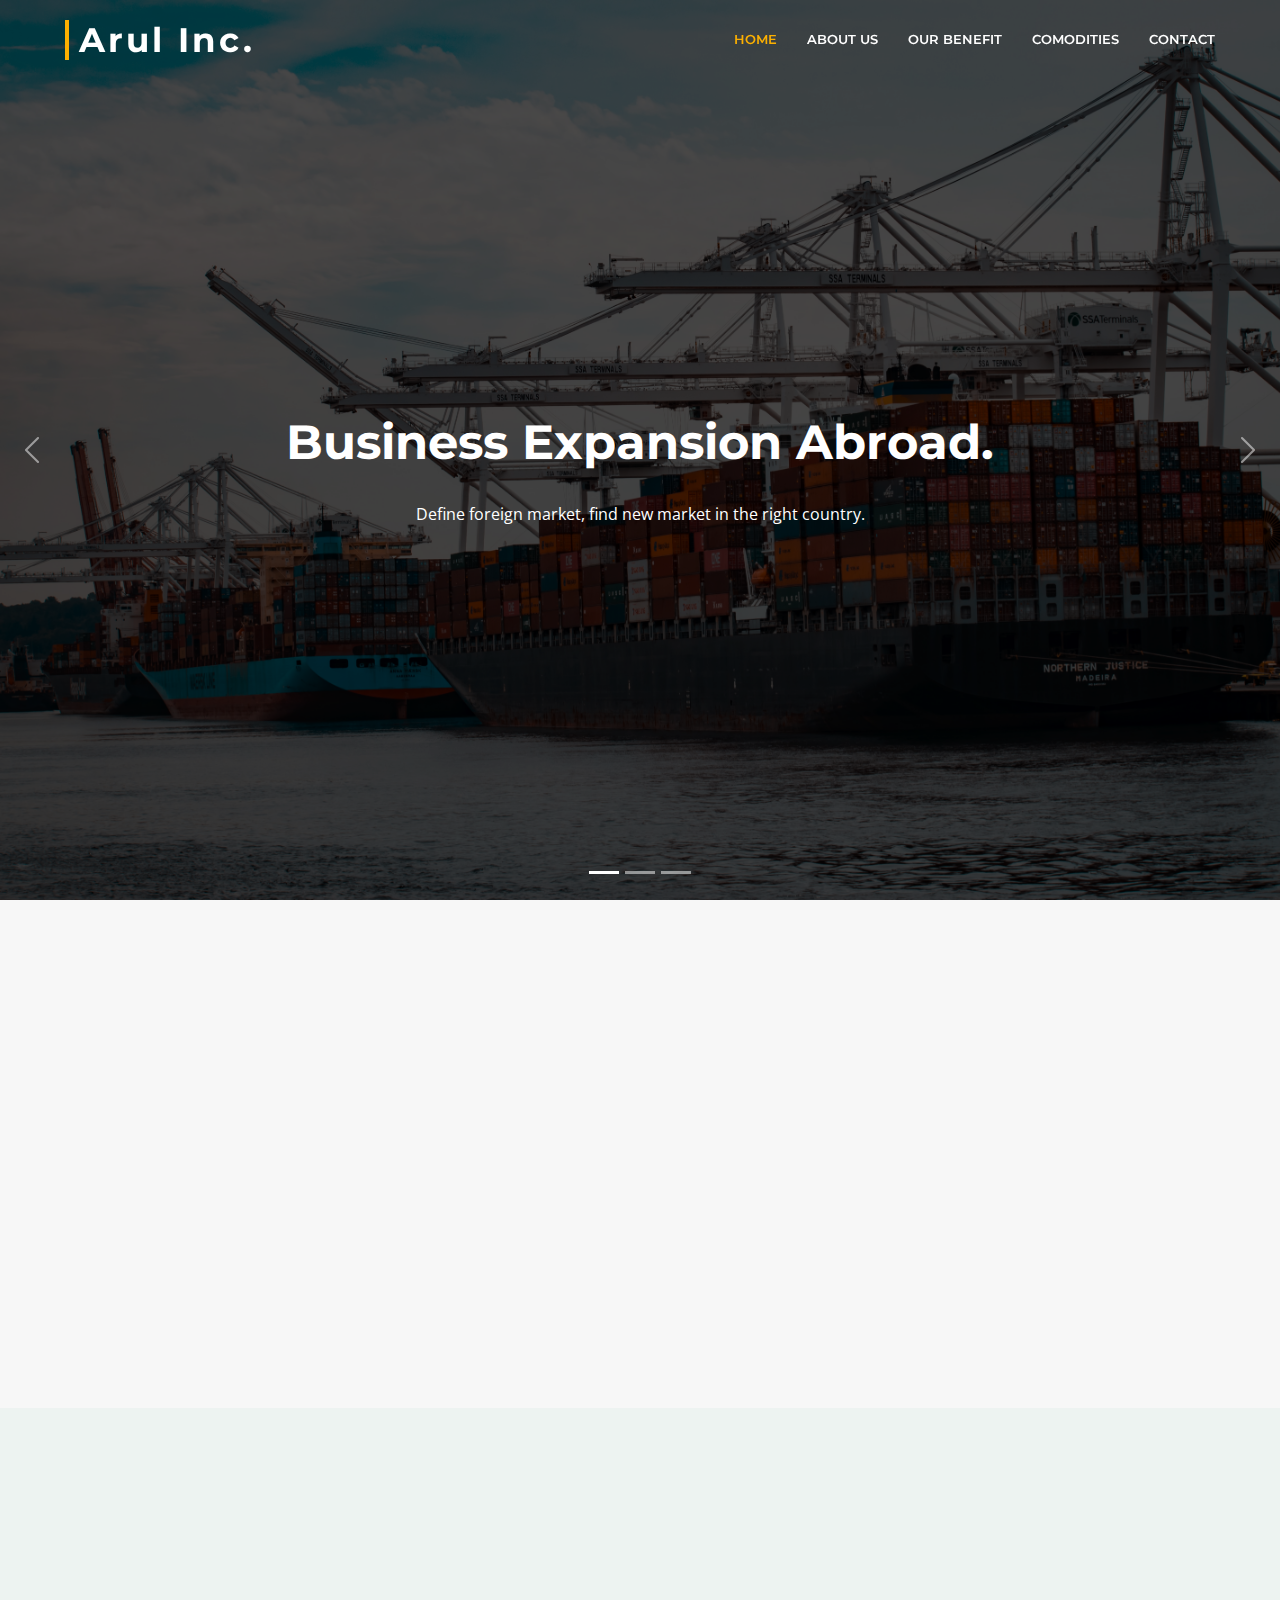
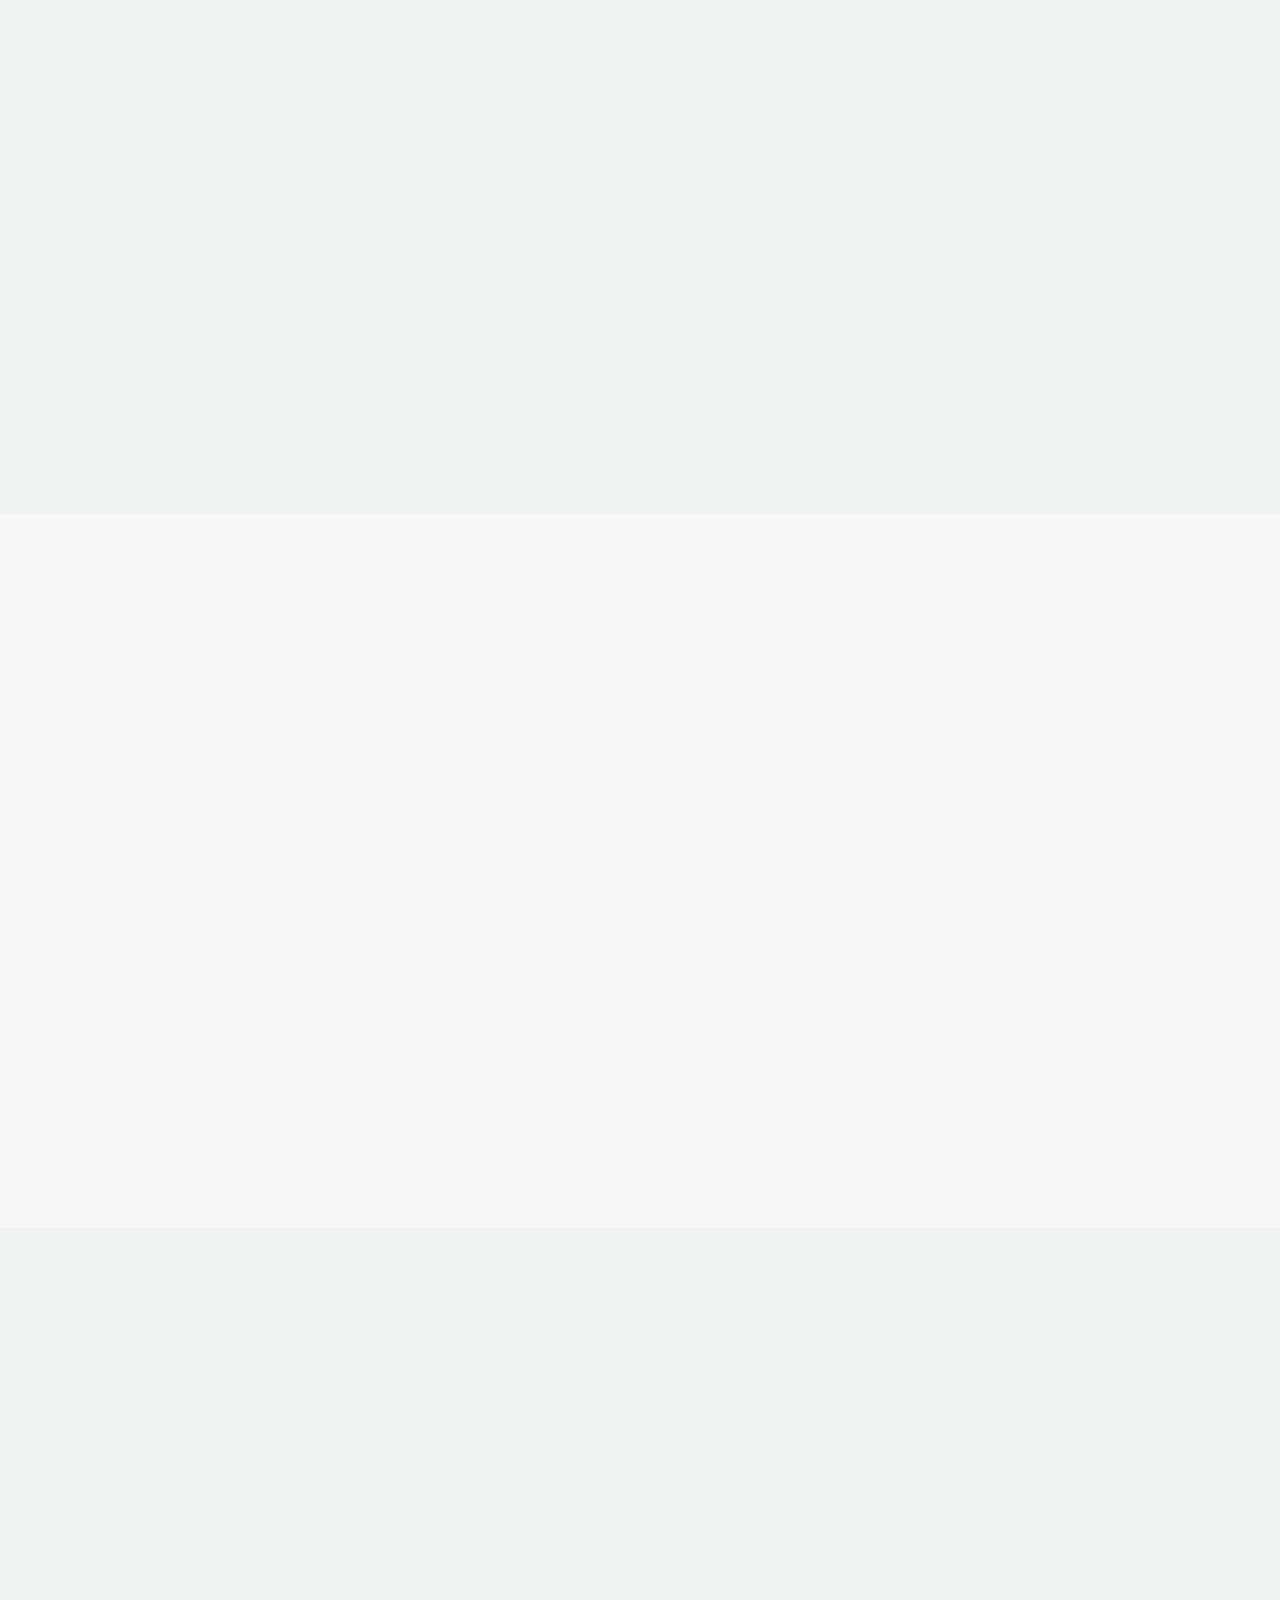
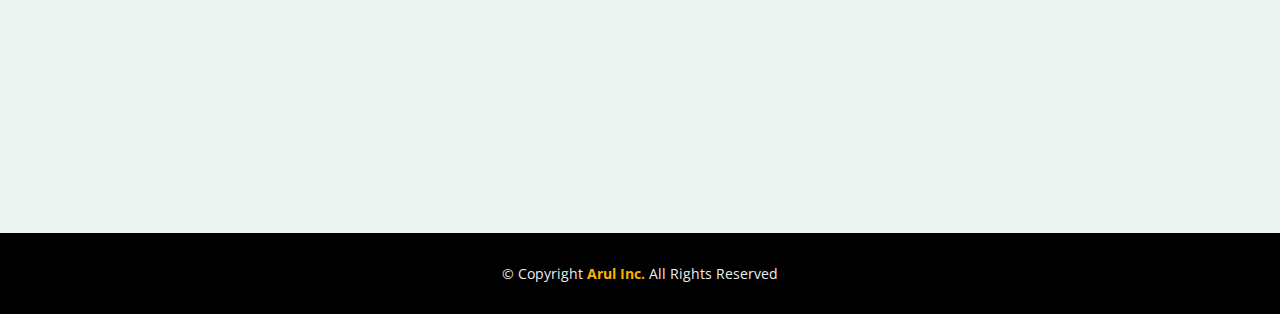
==== index.html @ d1e9e8c3 "first-commit" ====
<!DOCTYPE html>
<html lang="en">

<head>
  <meta charset="utf-8">
  <meta content="width=device-width, initial-scale=1.0" name="viewport">

  <title>BizPage Bootstrap Template</title>
  <meta content="" name="description">
  <meta content="" name="keywords">

  <!-- Favicons -->
  <link href="assets/img/favicon.png" rel="icon">
  <link href="assets/img/apple-touch-icon.png" rel="apple-touch-icon">

  <!-- Google Fonts -->
  <link href="https://fonts.googleapis.com/css?family=Open+Sans:300,300i,400,400i,700,700i|Montserrat:300,400,500,700" rel="stylesheet">

  <!-- Vendor CSS Files -->
  <link href="assets/vendor/animate.css/animate.min.css" rel="stylesheet">
  <link href="assets/vendor/aos/aos.css" rel="stylesheet">
  <link href="assets/vendor/bootstrap/css/bootstrap.min.css" rel="stylesheet">
  <link href="assets/vendor/bootstrap-icons/bootstrap-icons.css" rel="stylesheet">
  <link href="assets/vendor/glightbox/css/glightbox.min.css" rel="stylesheet">
  <link href="assets/vendor/swiper/swiper-bundle.min.css" rel="stylesheet">

  <!-- Fa icon -->
  <script src="https://kit.fontawesome.com/c8921dedeb.js" crossorigin="anonymous"></script>

  <!-- Template Main CSS File -->
  <link href="assets/css/style.css" rel="stylesheet">

  <!-- =======================================================
  * Template Name: BizPage - v5.8.0
  * Template URL: https://bootstrapmade.com/bizpage-bootstrap-business-template/
  * Author: BootstrapMade.com
  * License: https://bootstrapmade.com/license/
  ======================================================== -->
</head>

<body>

  <!-- ======= Header ======= -->
  <header id="header" class="fixed-top d-flex align-items-center header-transparent">
    <div class="container-fluid">

      <div class="row justify-content-center align-items-center">
        <div class="col-xl-11 d-flex align-items-center justify-content-between">
          <h1 class="logo"><a href="index.html">Arul Inc.</a></h1>
          <!-- Uncomment below if you prefer to use an image logo -->
          <!-- <a href="index.html" class="logo"><img src="assets/img/logo.png" alt="" class="img-fluid"></a>-->

          <nav id="navbar" class="navbar">
            <ul>
              <li><a class="nav-link scrollto active" href="#hero">Home</a></li>
              <li><a class="nav-link scrollto" href="#about">About us </a></li>
              <li><a class="nav-link scrollto" href="#why-us">Our Benefit</a></li>
              <li><a class="nav-link scrollto" href="#team">Comodities</a></li>
              <li><a class="nav-link scrollto" href="#contact">Contact</a></li>
            </ul>
            <i class="bi bi-list mobile-nav-toggle"></i>
          </nav><!-- .navbar -->
        </div>
      </div>

    </div>
  </header><!-- End Header -->

  <!-- ======= hero Section ======= -->
  <section id="hero">
    <div class="hero-container">
      <div id="heroCarousel" class="carousel slide carousel-fade" data-bs-ride="carousel" data-bs-interval="5000">

        <ol id="hero-carousel-indicators" class="carousel-indicators"></ol>

        <div class="carousel-inner" role="listbox">

          <div class="carousel-item active" style="background-image: url(assets/img/new/new1.jpg)">
            <div class="carousel-container">
              <div class="container">
                <h2 class="animate__animated animate__fadeInDown">Business Expansion Abroad.</h2>
                <p class="animate__animated animate__fadeInUp">Define foreign market, find new market in the right country.</p>
              </div>
            </div>
          </div>

          
          <div class="carousel-item" style="background-image: url(assets/img/new/new3.jpg)">
            <div class="carousel-container">
              <div class="container">
                <h2 class="animate__animated animate__fadeInDown">Easy, Safe and Fast Export.</h2>
                <p class="animate__animated animate__fadeInUp">
                  Get cheap export prices through our services.</p>
                </div>
              </div>
            </div>
            
            <div class="carousel-item" style="background-image: url(assets/img/new/new2.jpg)">
              <div class="carousel-container">
                <div class="container">
                  <h2 class="animate__animated animate__fadeInUp">Start Your First Export.</h2>
                  <p class="animate__animated animate__fadeInUp">Find the right product to start exporting.</p>
                </div>
              </div>
            </div>
            
        </div>

        <a class="carousel-control-prev" href="#heroCarousel" role="button" data-bs-slide="prev">
          <span class="carousel-control-prev-icon bi bi-chevron-left" aria-hidden="true"></span>
        </a>

        <a class="carousel-control-next" href="#heroCarousel" role="button" data-bs-slide="next">
          <span class="carousel-control-next-icon bi bi-chevron-right" aria-hidden="true"></span>
        </a>

      </div>
    </div>
  </section><!-- End Hero Section -->

  <main id="main">

    

    <!-- ======= About Us Section ======= -->
    <section id="about">
      <div class="container" data-aos="fade-up">

        <header class="section-header">
          <h3>About Us</h3>
        </header>

          <div class="row align-items-center tentang">
  
            <div class="col-md-5 offset-md-1" data-aos="fade-up" data-aos-delay="100">
              <div class="about-col">
                <div class="img">
                  <img src="assets/img/new/ship.jpg" alt="" class="" style="max-width: 100%;">
                </div>
              </div>
            </div>
  
            <div class="col-md-5" data-aos="fade-up" data-aos-delay="100">
              <div class="">
                <p>Arul Inc is an All-In Door To Door import service company from China, Hong Kong, Singapore, Korea, US, and UK – Indonesia with more than 3 years of experience. We are committed to always provide the best for our customers. Because for us, customer satisfaction is our priority.</p>
              </div>
            </div>
          </div>

      </div>
    </section><!-- End About Us Section -->

    <section id="why-us">
      <div class="container" data-aos="fade-up">

        <header class="section-header wow fadeInUp">
          <h3>Our Benefit</h3>
        </header>

        <div class="row text-center why-us-full-card">

          <div class="col-lg-4 col-md-6 box" data-aos="fade-up" data-aos-delay="100">
            <div class="icon"><i class="far fa-lightbulb"></i></i></div>
            <h4 class="title">Easy and Practical</h4>
            <p class="description">We make it easy to export goods from purchasing goods, negotiating with suppliers, customs, taxes, and permits to delivery to your home.</p>
          </div>
          <div class="col-lg-4 col-md-6 box" data-aos="fade-up" data-aos-delay="200">
            <div class="icon"><i class="fa fa-wallet"></i></div>
            <h4 class="title">Competitive and Affordable Prices</h4>
            <p class="description">The fees we provide are ALL-IN without any additional costs. Just pay once and wait for the goods to arrive at your warehouse!</p>
          </div>
          <div class="col-lg-4 col-md-6 box" data-aos="fade-up" data-aos-delay="300">
            <div class="icon"><i class="fas fa-chart-pie"></i></div>
            <h4 class="title">Small Delivery Minimum</h4>
            <p class="description">No need to be afraid and worry about expensive import costs, enough with a minimum of 0.5 cbm for via sea and 10kg via air.</p>
          </div>
          <div class="col-lg-4 col-md-6 box" data-aos="fade-up" data-aos-delay="200">
            <div class="icon"><i class="fas fa-award"></i></div>
            <h4 class="title">Free Insurance</h4>
            <p class="description">No need to be afraid of losing your goods, because we provide free insurance of 20JT/CBM for your goods.</p>
          </div>
          <div class="col-lg-4 col-md-6 box" data-aos="fade-up" data-aos-delay="300">
            <div class="icon"><i class="fas fa-microphone"></i></i></div>
            <h4 class="title">Free Consultation</h4>
            <p class="description">Still confused and want to ask questions about Imports? Please consult us! FREE!!
              </p>
          </div>
          <div class="col-lg-4 col-md-6 box" data-aos="fade-up" data-aos-delay="200">
            <div class="icon"><i class="fas fa-mobile-alt"></i></div>
            <h4 class="title">24 Hours Support</h4>
            <p class="description">Contact us via Whatsapp, telephone, or email. We are ready to serve you 24 hours.</p>
          </div>
        </div>

      </div>
    </section>
    <!-- End why us Section -->  

    <!-- ======= Team Section ======= -->
    <section id="team">
      <div class="container" data-aos="fade-up">
        <div class="section-header">
          <h3>Comodities</h3>
        </div>

        <div class="row">

          <div class="col-lg-3 col-md-6 box-img">
            <div class="member" data-aos="fade-up" data-aos-delay="100">
              <img src="assets/img/comodities/brokoli.jpg" class="img-fluid" alt="" style="border-radius: 10px;">
              <div class="member-info" >
                <div class="member-info-content">
                  <h4>Broccoli</h4>
                  <span>Broccoli is a unique horticultural commodity because it can be harvested at least twice per year.</span>
                </div>
              </div>
            </div>
          </div>

          <div class="col-lg-3 col-md-6 box-img">
            <div class="member" data-aos="fade-up" data-aos-delay="200">
              <img src="assets/img/comodities/kubis.jpg" class="img-fluid" alt="" style="border-radius: 10px;">
              <div class="member-info">
                <div class="member-info-content">
                  <h4>Cabbage</h4>
                  <span>Cabbage is a type of superior vegetable commodity in the agribusiness sector.</span>
                </div>
              </div>
            </div>
          </div>

          <div class="col-lg-3 col-md-6 box-img">
            <div class="member" data-aos="fade-up" data-aos-delay="300">
              <img src="assets/img/comodities/sawi.jpg" class="img-fluid" alt="" style="border-radius: 10px;">
              <div class="member-info">
                <div class="member-info-content">
                  <h4>Mustard</h4>
                  <span>Mustard is one of the horticultural commodities that have commercial value and is favored by the people of Indonesia.</span>
                </div>
              </div>
            </div>
          </div>

          <div class="col-lg-3 col-md-6 box-img">
            <div class="member" data-aos="fade-up" data-aos-delay="400">
              <img src="assets/img/comodities/daun-pisang.jpg" class="img-fluid" alt="" style="border-radius: 10px;">
              <div class="member-info">
                <div class="member-info-content">
                  <h4>Banana leaf</h4>
                  <span>Banana leaves have become one of the products exported for the needs of Indonesian restaurants abroad</span>
                </div>
              </div>
            </div>
          </div>

          <div class="col-lg-3 col-md-6 box-img">
            <div class="member" data-aos="fade-up" data-aos-delay="500">
              <img src="assets/img/comodities/udang.jpg" class="img-fluid" alt="" style="border-radius: 10px;">
              <div class="member-info">
                <div class="member-info-content">
                  <h4>Shrimp</h4>
                  <span>Shrimp is a fishery commodity that is being boosted by KKP's production to meet local and export markets.</span>
                </div>
              </div>
            </div>
          </div>
          <div class="col-lg-3 col-md-6 box-img">
            <div class="member" data-aos="fade-up" data-aos-delay="600">
              <img src="assets/img/comodities/kepiting.jpg" class="img-fluid" alt="" style="border-radius: 10px;">
              <div class="member-info">
                <div class="member-info-content">
                  <h4>Crab</h4>
                  <span>Crab has now become one of the leading fishery commodities in Indonesia</span>
                </div>
              </div>
            </div>
          </div>
          
          <div class="col-lg-3 col-md-6 box-img">
            <div class="member" data-aos="fade-up" data-aos-delay="700">
              <img src="assets/img/comodities/ikan.jpg" class="img-fluid" alt="" style="border-radius: 10px;">
              <div class="member-info">
                <div class="member-info-content">
                  <h4>Fish</h4>
                  <span>Fish is a highly nutritious food commodity and is widely consumed by the people of Indonesia.</span>
                </div>
              </div>
            </div>
          </div>

          <div class="col-lg-3 col-md-6 box-img">
            <div class="member" data-aos="fade-up" data-aos-delay="800">
              <img src="assets/img/comodities/cocopear.jpg" class="img-fluid" alt="" style="border-radius: 10px;">
              <div class="member-info">
                <div class="member-info-content">
                  <h4>Cocopeat</h4>
                  <span>Cocopeat is a derivative product of coconut which is now an export commodity and is quite attractive to the Middle East market.</span>
                </div>
              </div>
            </div>
          </div>
          

        </div>

      </div>
    </section><!-- End Team Section -->

    <!-- ======= Contact Section ======= -->
    <section id="contact" class="section-bg">
      <div class="container" data-aos="fade-up">

        <div class="section-header">
          <h3>Contact Us</h3>
        </div>

        <div class="row contact-info">

          <div class="col-md-4">
            <div class="contact-address">
              <i class="bi bi-geo-alt"></i>
              <h3>Address</h3>
              <address>Jl. Airlangga No.4 - 6, Airlangga, Kec. Gubeng, Kota SBY, Jawa Timur 60115</address>
            </div>
          </div>

          <div class="col-md-4">
            <div class="contact-phone">
              <i class="bi bi-phone"></i>
              <h3>Phone Number</h3>
              <p><a href="tel:+155895548855">+62 857-0757-4882</a></p>
            </div>
          </div>

          <div class="col-md-4">
            <div class="contact-email">
              <i class="bi bi-envelope"></i>
              <h3>Email</h3>
              <p><a href="mailto:info@example.com">ArulInc@gmail.com</a></p>
            </div>
          </div>

        </div>
      </div>
    </section><!-- End Contact Section -->

  </main><!-- End #main -->

  <!-- ======= Footer ======= -->
  <footer id="footer">
    <div class="container">
      <div class="copyright">
        &copy; Copyright <strong style="color: #FCB000;">Arul Inc.</strong> All Rights Reserved
      </div>
    </div>
  </footer><!-- End Footer -->

  <a href="#" class="back-to-top d-flex align-items-center justify-content-center"><i class="bi bi-arrow-up-short"></i></a>
  <!-- Uncomment below i you want to use a preloader -->
  <!-- <div id="preloader"></div> -->

  <!-- Vendor JS Files -->
  <script src="assets/vendor/purecounter/purecounter.js"></script>
  <script src="assets/vendor/aos/aos.js"></script>
  <script src="assets/vendor/bootstrap/js/bootstrap.bundle.min.js"></script>
  <script src="assets/vendor/glightbox/js/glightbox.min.js"></script>
  <script src="assets/vendor/isotope-layout/isotope.pkgd.min.js"></script>
  <script src="assets/vendor/swiper/swiper-bundle.min.js"></script>
  <script src="assets/vendor/waypoints/noframework.waypoints.js"></script>
  <script src="assets/vendor/php-email-form/validate.js"></script>

  <!-- Template Main JS File -->
  <script src="assets/js/main.js"></script>

</body>

</html>
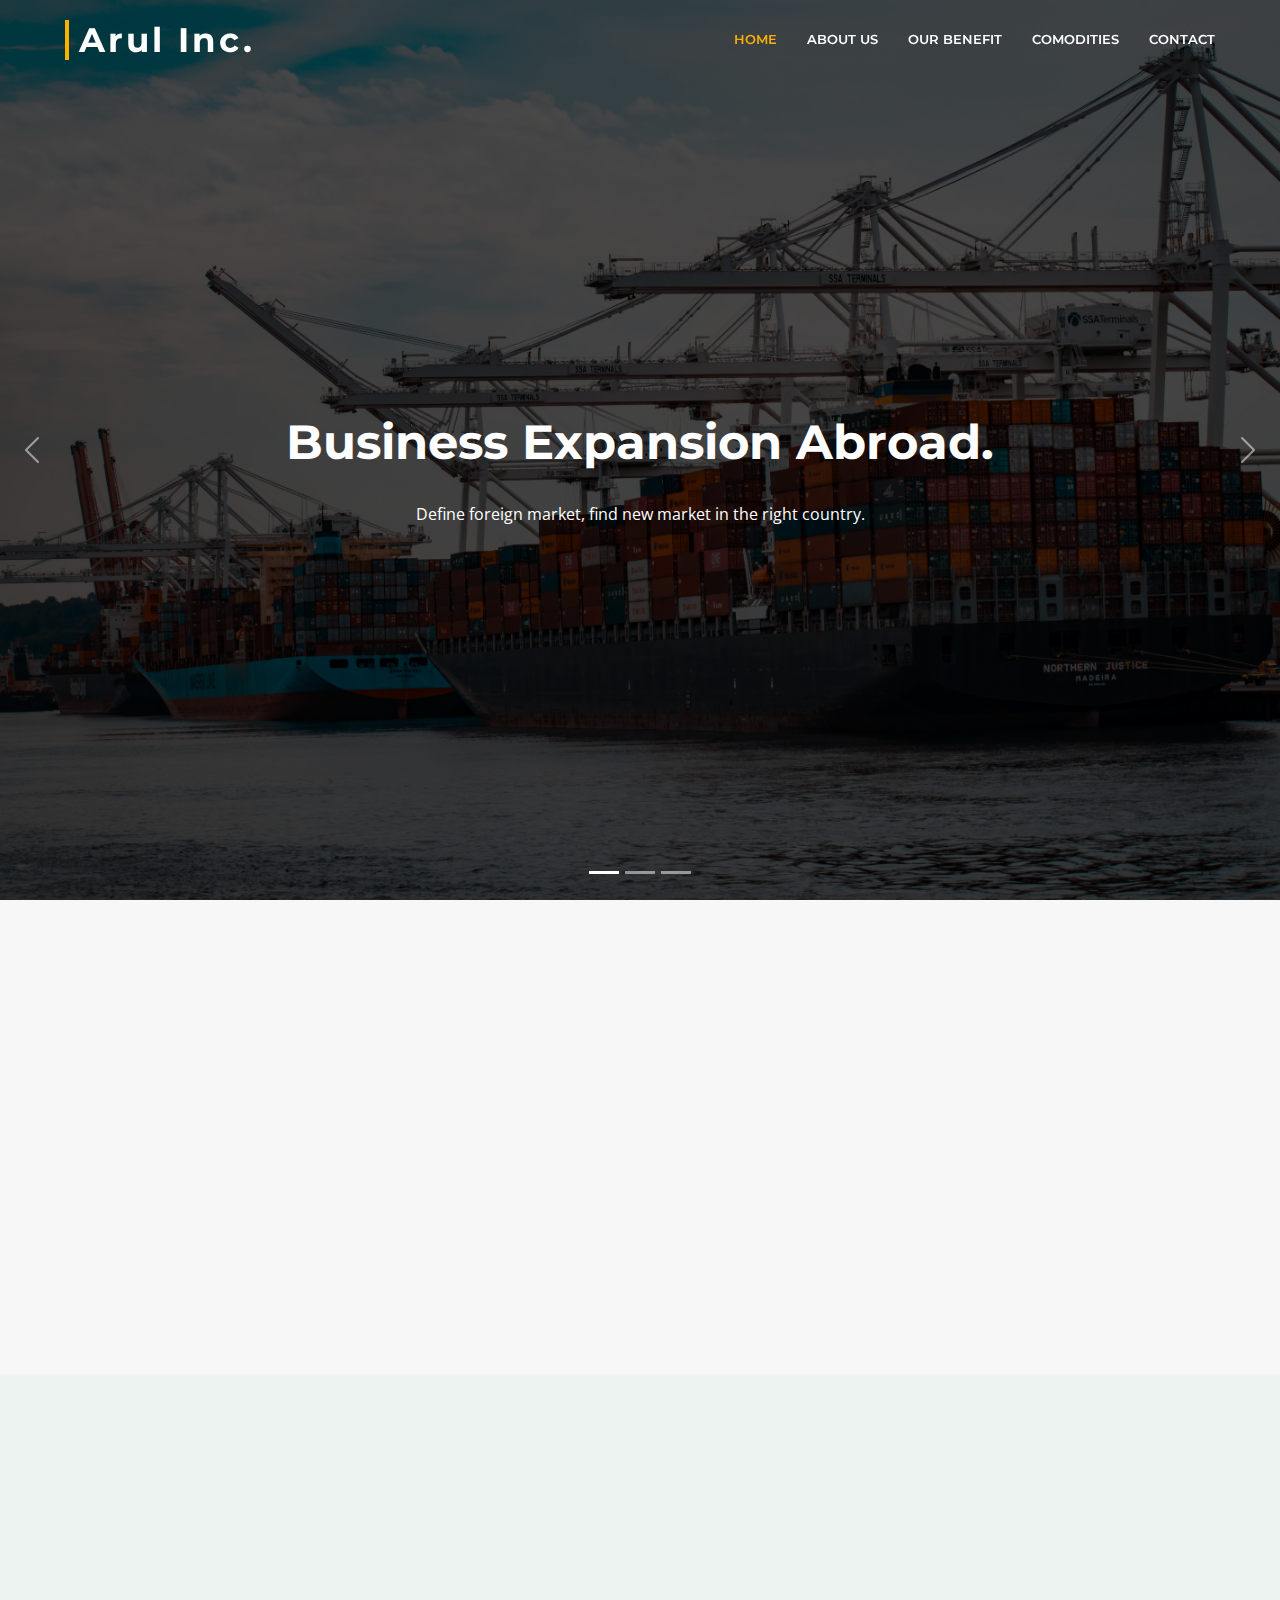
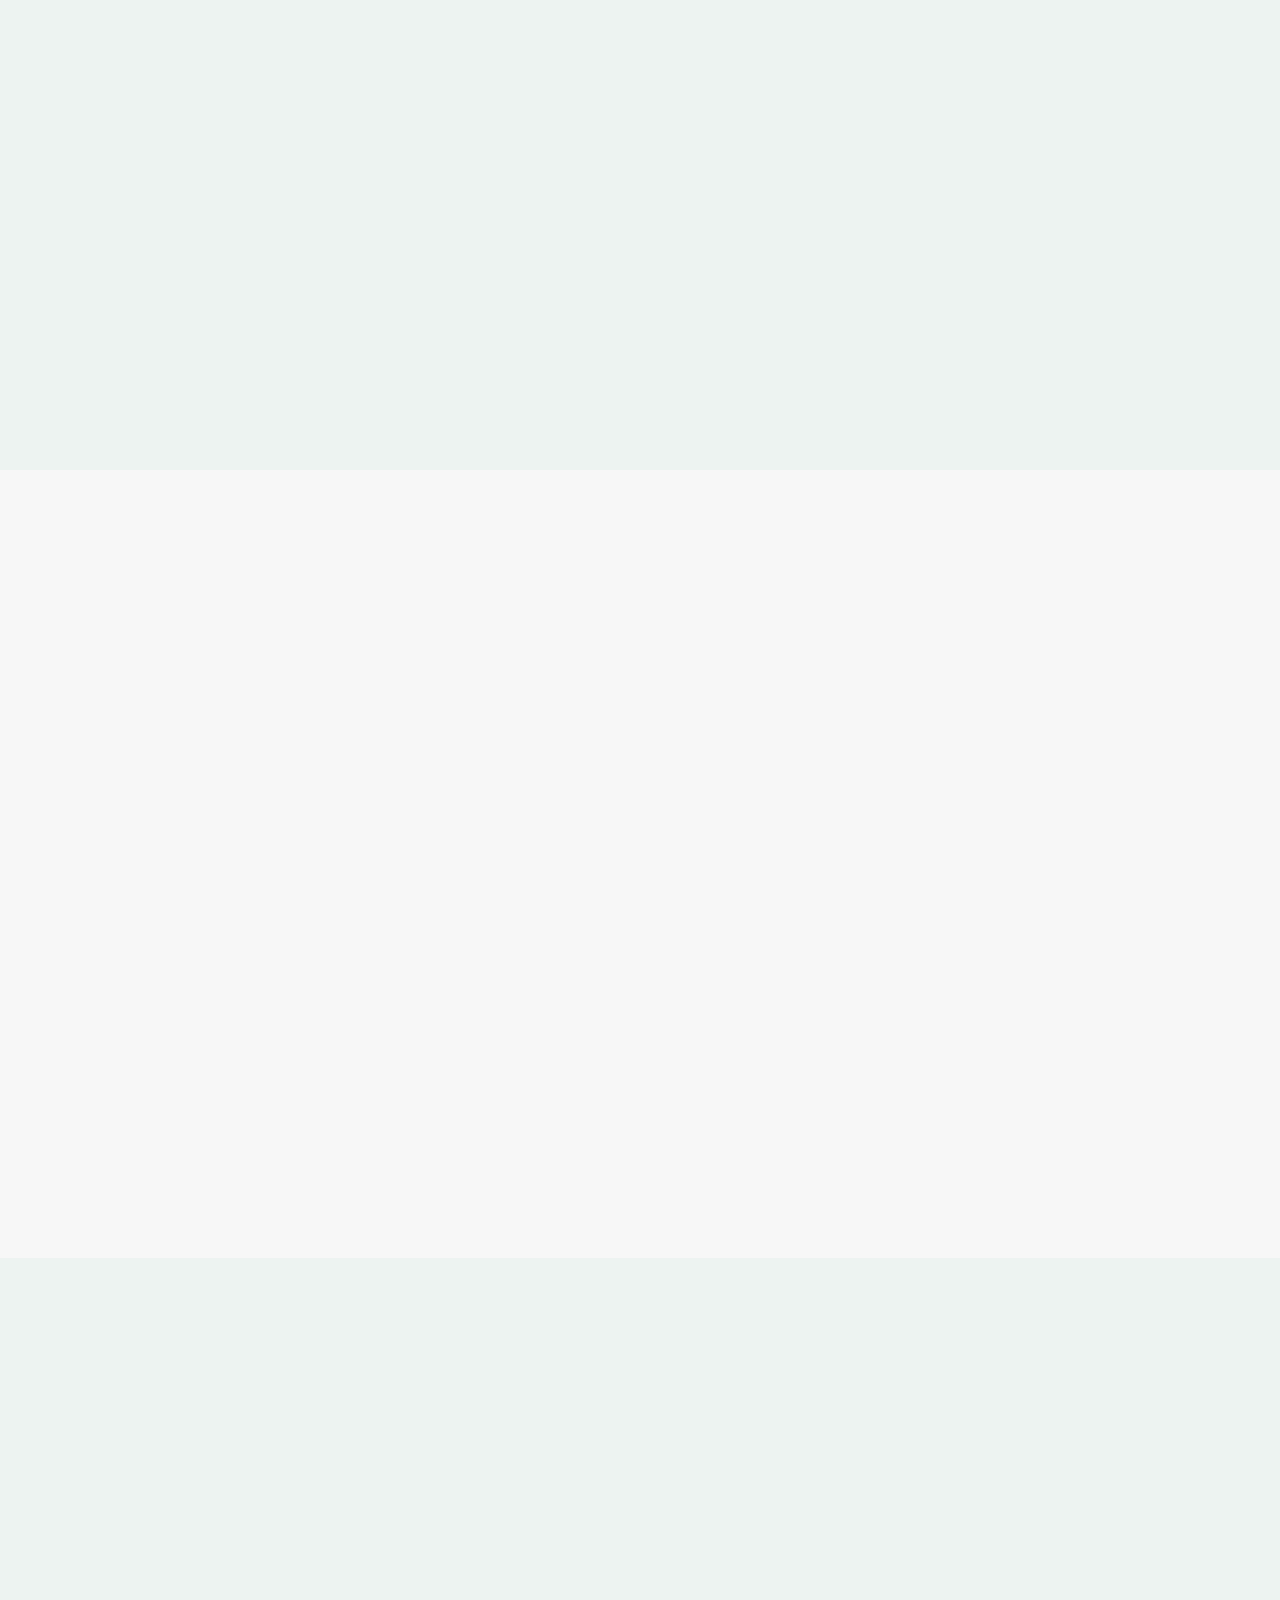
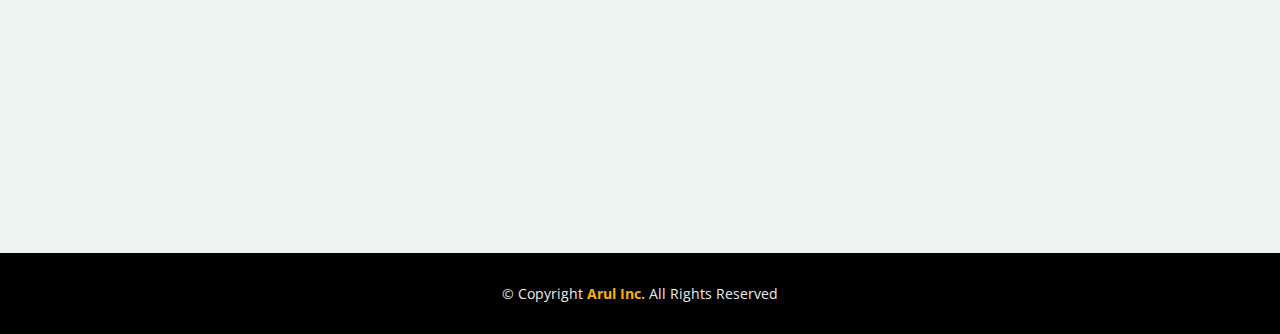
==== commit 748402f1: "first commit" ====
--- a/index.html
+++ b/index.html
@@ -5,7 +5,7 @@
   <meta charset="utf-8">
   <meta content="width=device-width, initial-scale=1.0" name="viewport">
 
-  <title>BizPage Bootstrap Template</title>
+  <title>Wani Ekspor</title>
   <meta content="" name="description">
   <meta content="" name="keywords">
 
@@ -90,7 +90,7 @@
               <div class="container">
                 <h2 class="animate__animated animate__fadeInDown">Easy, Safe and Fast Export.</h2>
                 <p class="animate__animated animate__fadeInUp">
-                  Get cheap export prices through our services.</p>
+                  Get affordable export prices through our services.</p>
                 </div>
               </div>
             </div>
@@ -142,7 +142,7 @@
   
             <div class="col-md-5" data-aos="fade-up" data-aos-delay="100">
               <div class="">
-                <p>Arul Inc is an All-In Door To Door import service company from China, Hong Kong, Singapore, Korea, US, and UK – Indonesia with more than 3 years of experience. We are committed to always provide the best for our customers. Because for us, customer satisfaction is our priority.</p>
+                <p>Wani Ekspor is a company that provides import & export services within cities in Indonesia and other countries. We ship any of customers need and we commited to satisfy our customers since it becomes our priority.</p>
               </div>
             </div>
           </div>
@@ -167,7 +167,7 @@
           <div class="col-lg-4 col-md-6 box" data-aos="fade-up" data-aos-delay="200">
             <div class="icon"><i class="fa fa-wallet"></i></div>
             <h4 class="title">Competitive and Affordable Prices</h4>
-            <p class="description">The fees we provide are ALL-IN without any additional costs. Just pay once and wait for the goods to arrive at your warehouse!</p>
+            <p class="description">The fees we provide are all-in without any additional costs. Just pay once and wait for the goods to arrive at your place.</p>
           </div>
           <div class="col-lg-4 col-md-6 box" data-aos="fade-up" data-aos-delay="300">
             <div class="icon"><i class="fas fa-chart-pie"></i></div>
@@ -182,13 +182,12 @@
           <div class="col-lg-4 col-md-6 box" data-aos="fade-up" data-aos-delay="300">
             <div class="icon"><i class="fas fa-microphone"></i></i></div>
             <h4 class="title">Free Consultation</h4>
-            <p class="description">Still confused and want to ask questions about Imports? Please consult us! FREE!!
-              </p>
+            <p class="description">Fell free to contact us if you have any questions. It's free!</p>
           </div>
           <div class="col-lg-4 col-md-6 box" data-aos="fade-up" data-aos-delay="200">
             <div class="icon"><i class="fas fa-mobile-alt"></i></div>
             <h4 class="title">24 Hours Support</h4>
-            <p class="description">Contact us via Whatsapp, telephone, or email. We are ready to serve you 24 hours.</p>
+            <p class="description">Contact us via whatsapp and email attached. We are ready to serve you 24 hours.</p>
           </div>
         </div>
 
@@ -205,19 +204,20 @@
 
         <div class="row">
 
-          <div class="col-lg-3 col-md-6 box-img">
+          <div class="col-lg-3 col-md-6 d-flex justify-content-center box-img">
             <div class="member" data-aos="fade-up" data-aos-delay="100">
-              <img src="assets/img/comodities/brokoli.jpg" class="img-fluid" alt="" style="border-radius: 10px;">
+              <img src="assets/img/comodities/selada.jpg" class="img-fluid" alt="" style="border-radius: 10px;">
               <div class="member-info" >
                 <div class="member-info-content">
-                  <h4>Broccoli</h4>
-                  <span>Broccoli is a unique horticultural commodity because it can be harvested at least twice per year.</span>
-                </div>
-              </div>
-            </div>
-          </div>
-
-          <div class="col-lg-3 col-md-6 box-img">
+                  <h4>Lettuce</h4>
+                  <span>Lettuce is one of the horticultural commodities that has
+                    good prospects and commercial value.</span>
+                </div>
+              </div>
+            </div>
+          </div>
+
+          <div class="col-lg-3 col-md-6 d-flex justify-content-center box-img">
             <div class="member" data-aos="fade-up" data-aos-delay="200">
               <img src="assets/img/comodities/kubis.jpg" class="img-fluid" alt="" style="border-radius: 10px;">
               <div class="member-info">
@@ -229,7 +229,7 @@
             </div>
           </div>
 
-          <div class="col-lg-3 col-md-6 box-img">
+          <div class="col-lg-3 col-md-6 d-flex justify-content-center box-img">
             <div class="member" data-aos="fade-up" data-aos-delay="300">
               <img src="assets/img/comodities/sawi.jpg" class="img-fluid" alt="" style="border-radius: 10px;">
               <div class="member-info">
@@ -240,65 +240,70 @@
               </div>
             </div>
           </div>
-
-          <div class="col-lg-3 col-md-6 box-img">
-            <div class="member" data-aos="fade-up" data-aos-delay="400">
-              <img src="assets/img/comodities/daun-pisang.jpg" class="img-fluid" alt="" style="border-radius: 10px;">
+          
+          <div class="col-lg-3 col-md-6 d-flex justify-content-center box-img">
+            <div class="member" data-aos="fade-up" data-aos-delay="800">
+              <img src="assets/img/comodities/bayam.jpg" class="img-fluid" alt="" style="border-radius: 10px;">
               <div class="member-info">
                 <div class="member-info-content">
-                  <h4>Banana leaf</h4>
-                  <span>Banana leaves have become one of the products exported for the needs of Indonesian restaurants abroad</span>
-                </div>
-              </div>
-            </div>
-          </div>
-
-          <div class="col-lg-3 col-md-6 box-img">
-            <div class="member" data-aos="fade-up" data-aos-delay="500">
-              <img src="assets/img/comodities/udang.jpg" class="img-fluid" alt="" style="border-radius: 10px;">
+                  <h4>Spinach</h4>
+                  <span>
+                    Spinach is one of the agricultural commodities that is very easy to develop and marketing is not difficult.</span>
+                </div>
+              </div>
+            </div>
+          </div>
+
+          <div class="col-lg-3 col-md-6 d-flex justify-content-center box-img">
+            <div class="member" data-aos="fade-up" data-aos-delay="100">
+              <img src="assets/img/comodities/kembang-kol.png" class="img-fluid" alt="" style="border-radius: 10px;">
+              <div class="member-info" >
+                <div class="member-info-content">
+                  <h4>Cauliflower</h4>
+                  <span>cauliflower is a commodity
+                    vegetable horticulture in Indonesia is very good
+                    because it has a positive impact on improving nutrition
+                    public.</span>
+                  </div>
+                </div>
+              </div>
+            </div>
+            
+            <div class="col-lg-3 col-md-6 d-flex justify-content-center box-img">
+              <div class="member" data-aos="fade-up" data-aos-delay="500">
+                <img src="assets/img/comodities/kentang.jpg" class="img-fluid" alt="" style="border-radius: 10px;">
+                <div class="member-info">
+                  <div class="member-info-content">
+                    <h4>Potatos</h4>
+                    <span>Potato is one of the important vegetable commodities in Indonesia. because potatoes have grown tremendously over the last decade.</span>
+                  </div>
+                </div>
+              </div>
+            </div>
+            <div class="col-lg-3 col-md-6 d-flex justify-content-center box-img">
+              <div class="member" data-aos="fade-up" data-aos-delay="600">
+                <img src="assets/img/comodities/wortel.jpg" class="img-fluid" alt="" style="border-radius: 10px;">
+                <div class="member-info">
+                  <div class="member-info-content">
+                    <h4>Carrot</h4>
+                    <span>Carrot is a vegetable commodity that is cultivated in Indonesia and has good prospects.</span>
+                  </div>
+                </div>
+              </div>
+            </div>
+            
+          <div class="col-lg-3 col-md-6 d-flex justify-content-center box-img">
+            <div class="member" data-aos="fade-up" data-aos-delay="700">
+              <img src="assets/img/comodities/terong.jpg" class="img-fluid" alt="" style="border-radius: 10px;">
               <div class="member-info">
                 <div class="member-info-content">
-                  <h4>Shrimp</h4>
-                  <span>Shrimp is a fishery commodity that is being boosted by KKP's production to meet local and export markets.</span>
-                </div>
-              </div>
-            </div>
-          </div>
-          <div class="col-lg-3 col-md-6 box-img">
-            <div class="member" data-aos="fade-up" data-aos-delay="600">
-              <img src="assets/img/comodities/kepiting.jpg" class="img-fluid" alt="" style="border-radius: 10px;">
-              <div class="member-info">
-                <div class="member-info-content">
-                  <h4>Crab</h4>
-                  <span>Crab has now become one of the leading fishery commodities in Indonesia</span>
-                </div>
-              </div>
-            </div>
-          </div>
-          
-          <div class="col-lg-3 col-md-6 box-img">
-            <div class="member" data-aos="fade-up" data-aos-delay="700">
-              <img src="assets/img/comodities/ikan.jpg" class="img-fluid" alt="" style="border-radius: 10px;">
-              <div class="member-info">
-                <div class="member-info-content">
-                  <h4>Fish</h4>
-                  <span>Fish is a highly nutritious food commodity and is widely consumed by the people of Indonesia.</span>
-                </div>
-              </div>
-            </div>
-          </div>
-
-          <div class="col-lg-3 col-md-6 box-img">
-            <div class="member" data-aos="fade-up" data-aos-delay="800">
-              <img src="assets/img/comodities/cocopear.jpg" class="img-fluid" alt="" style="border-radius: 10px;">
-              <div class="member-info">
-                <div class="member-info-content">
-                  <h4>Cocopeat</h4>
-                  <span>Cocopeat is a derivative product of coconut which is now an export commodity and is quite attractive to the Middle East market.</span>
-                </div>
-              </div>
-            </div>
-          </div>
+                  <h4>Eggplant</h4>
+                  <span>In Indonesia, eggplant is often served in a variety of dishes. Therefore, the demand for eggplant commodities will continue to increase.</span>
+                </div>
+              </div>
+            </div>
+          </div>
+
           
 
         </div>
@@ -327,7 +332,7 @@
           <div class="col-md-4">
             <div class="contact-phone">
               <i class="bi bi-phone"></i>
-              <h3>Phone Number</h3>
+              <h3>WhatsApp</h3>
               <p><a href="tel:+155895548855">+62 857-0757-4882</a></p>
             </div>
           </div>
--- a/assets/css/style.css
+++ b/assets/css/style.css
@@ -469,7 +469,7 @@
   text-align: center;
   font-weight: 700;
   position: relative;
-  margin-bottom: 80px;
+  margin-bottom: 70px;
 }
 .section-header h3::before {
   content: "";
@@ -705,11 +705,27 @@
 
 
 
+
+/* Img */
+
+.box-img img{
+  border-radius: 10px;
+  width:  300px;
+  height: 200px;
+  object-fit: cover;
+}
+/* End of img */
+
 /* Team Section
 --------------------------------*/
 .box-img{
   padding: 0 25px;
 }
+:focus-visible {
+    outline-color: transparent;
+    outline-style: auto;
+    outline-width: 1px;
+}
 #team {
   background: #fff;
   padding: 120px 20px 120px 20px;
@@ -720,6 +736,9 @@
   margin-bottom: 20px;
   background: #000;
   position: relative;
+  width:  300px;
+  height: 200px;
+  
 }
 #team .member .member-info {
   opacity: 0;
@@ -815,6 +834,7 @@
   #contact .contact-address, #contact .contact-phone, #contact .contact-email {
     padding: 20px 0;
   }
+  
 }
 @media (min-width: 768px) {
   #contact .contact-phone {
